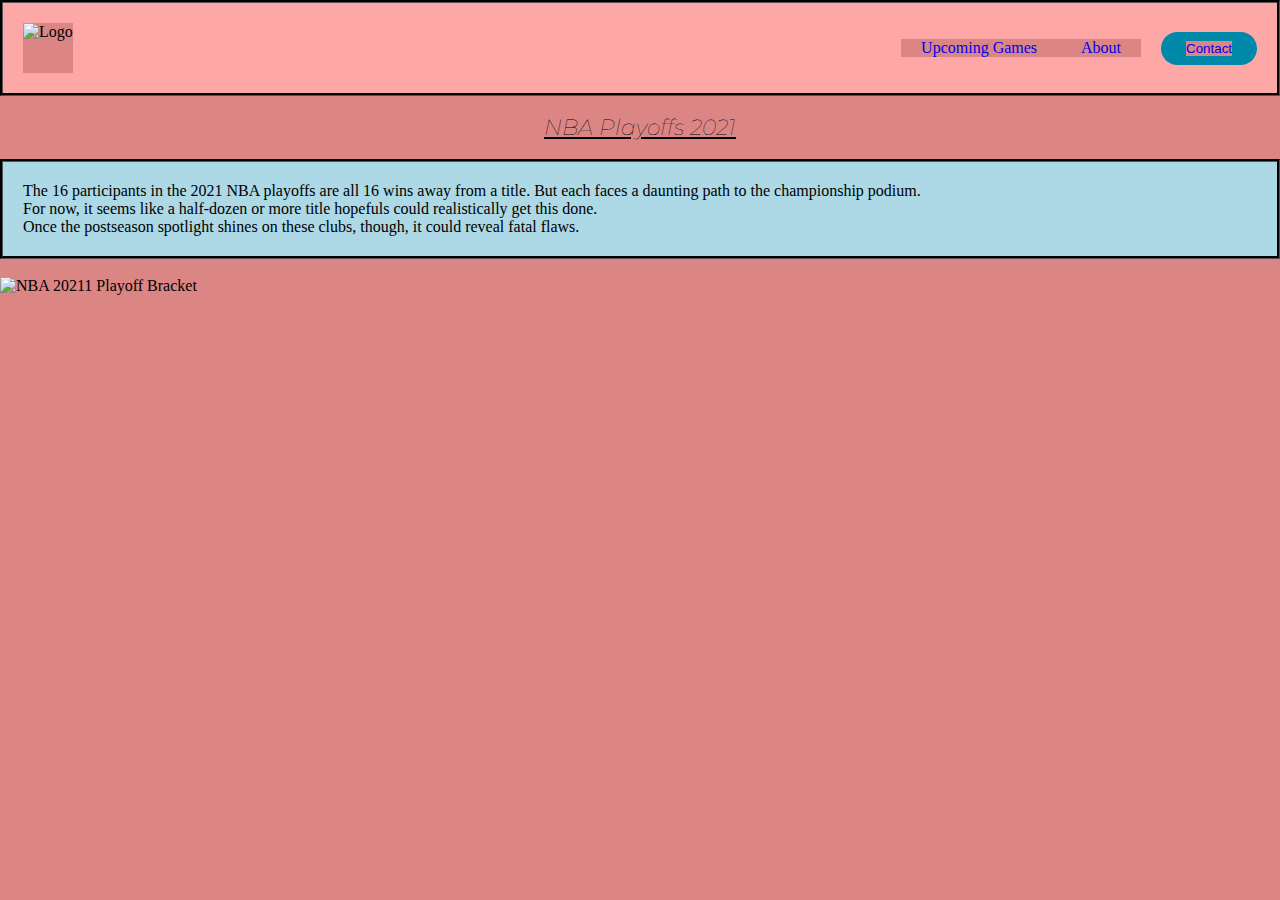
==== index.html @ f39e58e2 "Add files via upload" ====
<!DOCTYPE html>
<html lang="en">
<head>
    <meta charset="UTF-8">
    <meta http-equiv="X-UA-Compatible" content="IE=edge">
    <meta name="viewport" content="width=device-width, initial-scale=1.0">
    <title>BallisLife</title>
    <link rel="stylesheet" href="Main.css">
</head>
<body>
    <header>
        <img class="logo" a href="C:\Users\Magan\Desktop\New folder (2)\navbar\1\Index.html" src="C:\Users\Magan\Desktop\New folder (2)\navbar\1\Images\Navbar.jpg" alt="Logo">
        <nav>
            <ul class="NavLinks">
                <li><a href="C:\Users\Magan\Desktop\New folder (2)\navbar\1\Upcoming.html">Upcoming Games</a></li>
                <li><a href="C:\Users\Magan\Desktop\New folder (2)\navbar\1\About.html">About</a></li>
            </ul>
        </nav>
        <a class ="cta" a href="C:\Users\Magan\Desktop\New folder (2)\navbar\1\Contact.html"><button>Contact<button</a></a>
    </header><br>
<div class = "Indexbox">
    <h1>NBA Playoffs 2021</h1><br>

    <p>The 16 participants in the 2021 NBA playoffs are all 16 wins away from a title. But each faces a daunting path to the championship podium.<br>For now, it seems like a half-dozen or more title hopefuls could realistically get this done.<br> Once the postseason spotlight shines on these clubs, though, it could reveal fatal flaws.</p><br>
</div>
<div class= "Background">
    <img src="C:\Users\Magan\Desktop\New folder (2)\navbar\1\Images\Playoff.jpg" alt="NBA 20211 Playoff Bracket">

</div>

     
</body>
</html>
---- Main.css ----
@import url('https://fonts.googleapis.com/css2?family=Montserrat:wght@500&display=swap');

* {
    box-sizing: border-box;
    margin: 0;
    padding: 0;
    background-color: rgb(219, 133, 133);
    text-decoration: none;
}

.Indexbox{
    justify-content: center;


}

list.a.button{
    font-family: "Montserrat" sans-serif;
    font-weight: 500;
    font-size: 16px;
    color: edf 0f 1px;
    text-decoration: none;

}

header{
display: flex;
justify-content: space-between;
align-items: center;
padding: 30px 10%;
background-color:rgb(253, 167, 167);
padding: 20px;
border-top: 3px groove black;
border-left: 3px groove black;
border-right: 3px groove black;
border-bottom: 3px groove black;

}

.container{

display: flex;
flex-direction: column;
flex-wrap: wrap;
justify-content: space-around;
justify-content: left;
background-color: rgb(219, 133, 133);
}


.container2{
    display: flex;
    flex-direction: column;
    flex-wrap: wrap;
    justify-content: space-around;
    justify-content: right;
    background-color: rgb(219, 133, 133);

}

.background{
    
    height: fit-content;
    width: fit-content;
    justify-content: center;

}
/*Cursor change when hoovered over*/

/**/
.NavLinks{
    list-style: none;
}
/*Lists Side by side*/
.NavLinks li {
    display: inline-block;
    padding: 0px 20px;
}
/*Transition of colour */
.NavLinks li a{
    transition: all 0.3s ease 0s;
}

.NavLinks li a:hover{
    color: #0088a9
    
}

button{
    margin-left: 20px;
    padding: 9px 25px;
    background-color: rgba(0,136,169,1);
    border: none;
    border-radius: 50px;
    cursor: pointer;
    transition: all 0.3s ease 0s;
}

button:hover{
    background-color: rgba(0,136,169,0.8);
}

.box {
    display: flex;
    font-family: Montserrat, "Arial, Helvetica, sans-serif";
    font-size: 30px;
    font-style: normal;
    font-weight: 100;
    text-align: center;
    text-decoration: none;
    display:  inline-block;
    background-color: rgb(219, 133, 133);
    border-style: solid;
    border-width: 2px;
    border-color: black;   
    position: middle;
    justify-content: center;
    
}

.logo{
    display: flex;
    height: 50px;
    width: 50px;
    cursor: pointer;
    margin-right: auto;

}

.flexbox{
    display: flex;
    justify-content: flex-start;
    padding: 20px;
    background-color: lightblue;
    

}

.flexbox2{
    display: flex;
    justify-content: flex-end;
    padding: 20px;
    background-color: lightblue;
    

}

.Aboutbox{
    margin: auto;
    text-align: center;
    pointer-events: none;
}

a{
    text-decoration: none;
}

h1 {
    font-family: Montserrat, "Arial, Helvetica, sans-serif";
    font-size: 22px;
    font-style: italic;
    font-weight: 100;
    text-align: center;
    text-decoration: underline;
    border-top: black;
    pointer-events: none;
        /*text-transform: capitalize; Capital letter for each word*/

}

p{
    background-color: lightblue;
    padding: 20px;
    border-top: 3px groove black;
    border-left: 3px groove black;
    border-right: 3px groove black;
    border-bottom: 3px groove black;
    pointer-events: none;
}

.links{
    display: flex;
justify-content: space-between;
align-items: center;
padding: 30px 10%;
background-color: lightblue;
font-size: 16px;


}
.Games{

    pointer-events: none;
}

.ContactBox{
    display: flex;
    justify-content: center;
    padding: 20px;
    pointer-events: none;

}

.ContactLinks{
    display: flex;
    justify-content: space-between;
    justify-content: center;
    margin-top: 10px;
    padding: 10px;
}

.Eventsbox{
    justify-content: center;
    pointer-events: none;
}

.CopyrightLogo{
    display: flex;
    justify-content: center;
    left: 0%;
    right: 0;
    bottom: 5;
    background: lightblue;
}

.CopyrightText{
    display: flex;
    justify-content: center;
    border: none;
    font-size: 12px;

}

.footer{

    position: fixed;
    position: absolute;
    bottom: 0;
    left: 0;
    right: 0;
    background: lightblue;
}
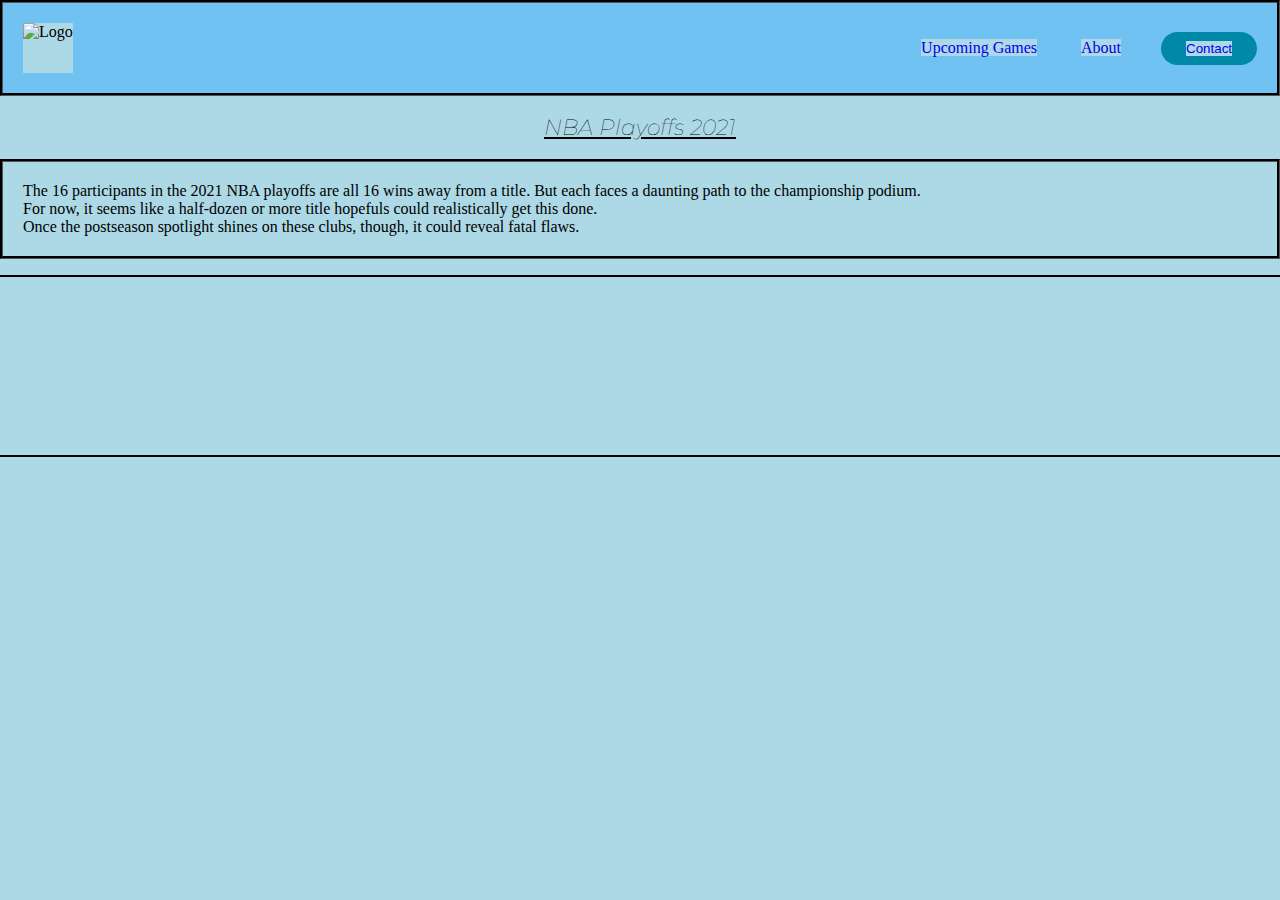
==== commit cf56737b: "Add files via upload" ====
--- a/index.html
+++ b/index.html
@@ -23,8 +23,10 @@
 
     <p>The 16 participants in the 2021 NBA playoffs are all 16 wins away from a title. But each faces a daunting path to the championship podium.<br>For now, it seems like a half-dozen or more title hopefuls could realistically get this done.<br> Once the postseason spotlight shines on these clubs, though, it could reveal fatal flaws.</p><br>
 </div>
-<div class= "Background">
-    <img src="C:\Users\Magan\Desktop\New folder (2)\navbar\1\Images\Playoff.jpg" alt="NBA 20211 Playoff Bracket">
+
+<div class= "bg-image">
+
+<img src="C:\Users\Magan\Desktop\New folder (2)\navbar\1\Images\Playoff.jpg" alt="" srcset="">
 
 </div>
 
--- a/Main.css
+++ b/Main.css
@@ -4,10 +4,20 @@
     box-sizing: border-box;
     margin: 0;
     padding: 0;
-    background-color: rgb(219, 133, 133);
-    text-decoration: none;
-}
-
+    background-color: lightblue;
+    text-decoration: none;
+}
+
+.bg-image{
+    background-image: url("C:\Users\Magan\Desktop\New folder (2)\navbar\1\Images\Playoff.jpg");
+    padding: 5em;
+    outline: 2px solid black;
+    background-color: transparent;
+    /*background-size: 100%;*/
+    background-repeat: no-repeat;
+    
+   
+}
 .Indexbox{
     justify-content: center;
 
@@ -28,7 +38,7 @@
 justify-content: space-between;
 align-items: center;
 padding: 30px 10%;
-background-color:rgb(253, 167, 167);
+background-color:rgb(111, 194, 241);
 padding: 20px;
 border-top: 3px groove black;
 border-left: 3px groove black;
@@ -44,7 +54,7 @@
 flex-wrap: wrap;
 justify-content: space-around;
 justify-content: left;
-background-color: rgb(219, 133, 133);
+background-color: rgb(111, 194, 241);
 }
 
 
@@ -54,31 +64,28 @@
     flex-wrap: wrap;
     justify-content: space-around;
     justify-content: right;
-    background-color: rgb(219, 133, 133);
-
-}
-
-.background{
-    
-    height: fit-content;
-    width: fit-content;
-    justify-content: center;
-
-}
+    background-color: rgb(111, 194, 241);
+
+}
+
+
 /*Cursor change when hoovered over*/
 
 /**/
 .NavLinks{
     list-style: none;
+    background-color: rgb(111, 194, 241);
 }
 /*Lists Side by side*/
 .NavLinks li {
     display: inline-block;
     padding: 0px 20px;
+    background-color: rgb(111, 194, 241);
 }
 /*Transition of colour */
 .NavLinks li a{
     transition: all 0.3s ease 0s;
+    
 }
 
 .NavLinks li a:hover{
@@ -109,7 +116,7 @@
     text-align: center;
     text-decoration: none;
     display:  inline-block;
-    background-color: rgb(219, 133, 133);
+    background-color: rgb(111, 194, 241);
     border-style: solid;
     border-width: 2px;
     border-color: black;   
@@ -196,6 +203,7 @@
 .ContactBox{
     display: flex;
     justify-content: center;
+    text-align: center;
     padding: 20px;
     pointer-events: none;
 
@@ -204,9 +212,9 @@
 .ContactLinks{
     display: flex;
     justify-content: space-between;
-    justify-content: center;
-    margin-top: 10px;
-    padding: 10px;
+    text-align: center;
+    margin-top: 50px;
+    padding: 5px;
 }
 
 .Eventsbox{
